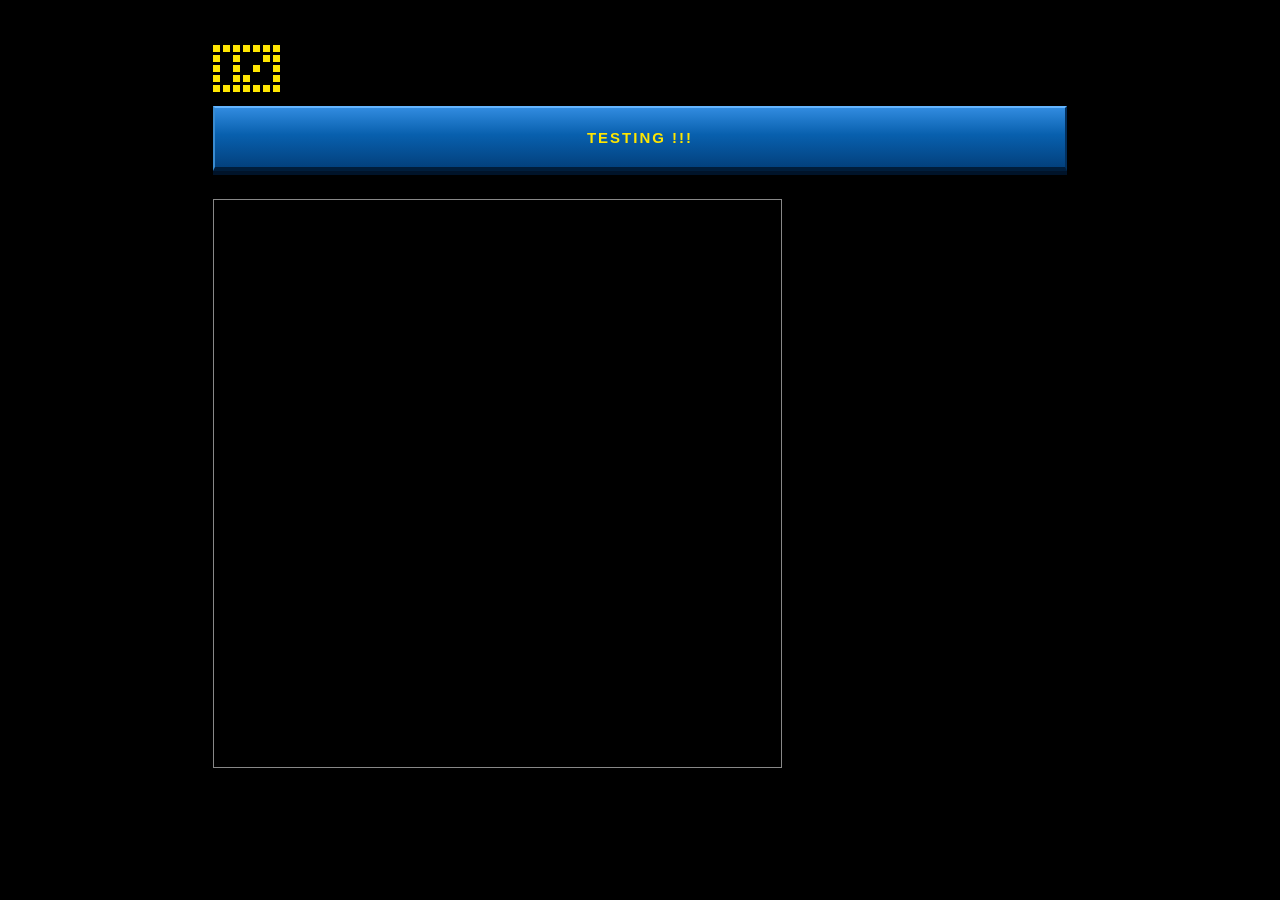
==== index.html @ 2481f246 "Create initial website structure" ====
<!DOCTYPE html>
<html lang="en">
<head>
  <meta charset="UTF-8">
  <meta name="viewport" content="width=device-width, initial-scale=1.0">
  <title>ozi</title>
  <link rel="stylesheet" href="style.css">
</head>
<body>

  <header class="header">
    <div class="logo" aria-label="OZI">

      <div class="letter letter-o">
        <span></span><span></span><span></span>
        <span></span><span></span><span></span>
        <span></span><span></span><span></span>
        <span></span><span></span><span></span>
        <span></span><span></span><span></span>
      </div>

      <div class="letter letter-z">
        <span></span><span></span><span></span>
        <span></span><span></span><span></span>
        <span></span><span></span><span></span>
        <span></span><span></span><span></span>
        <span></span><span></span><span></span>
      </div>

      <div class="letter letter-i">
        <span></span><span></span><span></span>
        <span></span><span></span><span></span>
        <span></span><span></span><span></span>
        <span></span><span></span><span></span>
        <span></span><span></span><span></span>
      </div>

    </div>
  </header>

<main>
  <div class="ad-banner">
    <a href="#" class="testing-text">TESTING !!!</a>
  </div>
  
  <div class="gray-square"></div>
</main>

</body>
</html>
---- style.css ----
* {
  box-sizing: border-box;
}

html,
body {
  margin: 0;
  min-height: 100%;
  background-color: #000000 !important;
}

body {
  min-height: 100vh;
  margin: 0;
  padding: 45px 0 20px;
  font-family: Arial, Helvetica, sans-serif;
  background: #000000;

  display: flex;
  flex-direction: column;
  align-items: center;
  justify-content: flex-start;
}

.header {
  width: 66.6667vw;
  margin: 0;
  padding: 0;
  border: none;
  background: transparent;
}

.logo {
  display: flex;
  align-items: flex-start;
  justify-content: flex-start;
  gap: 3px;
  width: fit-content;
  margin: 0 0 14px;
}

.letter-z {
  margin-left: 0px;
  margin-right: 0;
}

.letter-i {
  margin-left: -10px;
  margin-right: 0;
}

.letter {
  display: grid;
  grid-template-columns: repeat(3, 7px);
  grid-template-rows: repeat(5, 7px);
  gap: 3px;
}

.letter span {
  display: block;
  width: 7px;
  height: 7px;
  background: transparent;
}

.letter-o span:nth-child(1),
.letter-o span:nth-child(2),
.letter-o span:nth-child(3),
.letter-o span:nth-child(4),
.letter-o span:nth-child(6),
.letter-o span:nth-child(7),
.letter-o span:nth-child(9),
.letter-o span:nth-child(10),
.letter-o span:nth-child(12),
.letter-o span:nth-child(13),
.letter-o span:nth-child(14),
.letter-o span:nth-child(15) {
  background: #ffe600;
}

.letter-z span:nth-child(1),
.letter-z span:nth-child(2),
.letter-z span:nth-child(3),
.letter-z span:nth-child(6),
.letter-z span:nth-child(8),
.letter-z span:nth-child(10),
.letter-z span:nth-child(13),
.letter-z span:nth-child(14),
.letter-z span:nth-child(15) {
  background: #ffe600;
}

.letter-i span:nth-child(2),
.letter-i span:nth-child(5),
.letter-i span:nth-child(8),
.letter-i span:nth-child(11),
.letter-i span:nth-child(14) {
  background: #ffe600;
}

.ad-banner {
  display: flex;
  align-items: center;
  justify-content: center;

  width: 66.6667vw;
  height: 65px;
  margin: 0 auto;

  background: linear-gradient(
    to bottom,
    #318bdf 0%,
    #0860ae 45%,
    #03417e 100%
  );

  border-top: 2px solid #64b5ff;
  border-left: 2px solid #398bd0;
  border-right: 2px solid #022f5d;
  border-bottom: 4px solid #001d3b;

  box-shadow:
    0 4px 0 #001329,
    0 7px 12px rgba(0, 0, 0, 0.7);

  position: relative;
}

.testing-text {
  display: inline-block;
  padding: 8px 12px;

  color: #ffe600;
  font-size: 15px;
  font-weight: bold;
  letter-spacing: 2px;
  text-decoration: none;

  cursor: pointer;
  transition: color 0.15s ease;
}

.testing-text:hover {
  color: #ff0000;
}

.header,
main {
  width: 66.6667vw;
  margin-left: auto;
  margin-right: auto;
}

main .ad-banner {
  width: 100%;
  margin-left: 0;
  margin-right: 0;
}

.header .logo {
  margin-left: 0;
  margin-right: 0;
}

.gray-square {
  width: 66.6667%;
  aspect-ratio: 1 / 1;
  margin: 28px 0 0;
  border: 1px solid #888888;
  background: transparent;
  box-sizing: border-box;
}
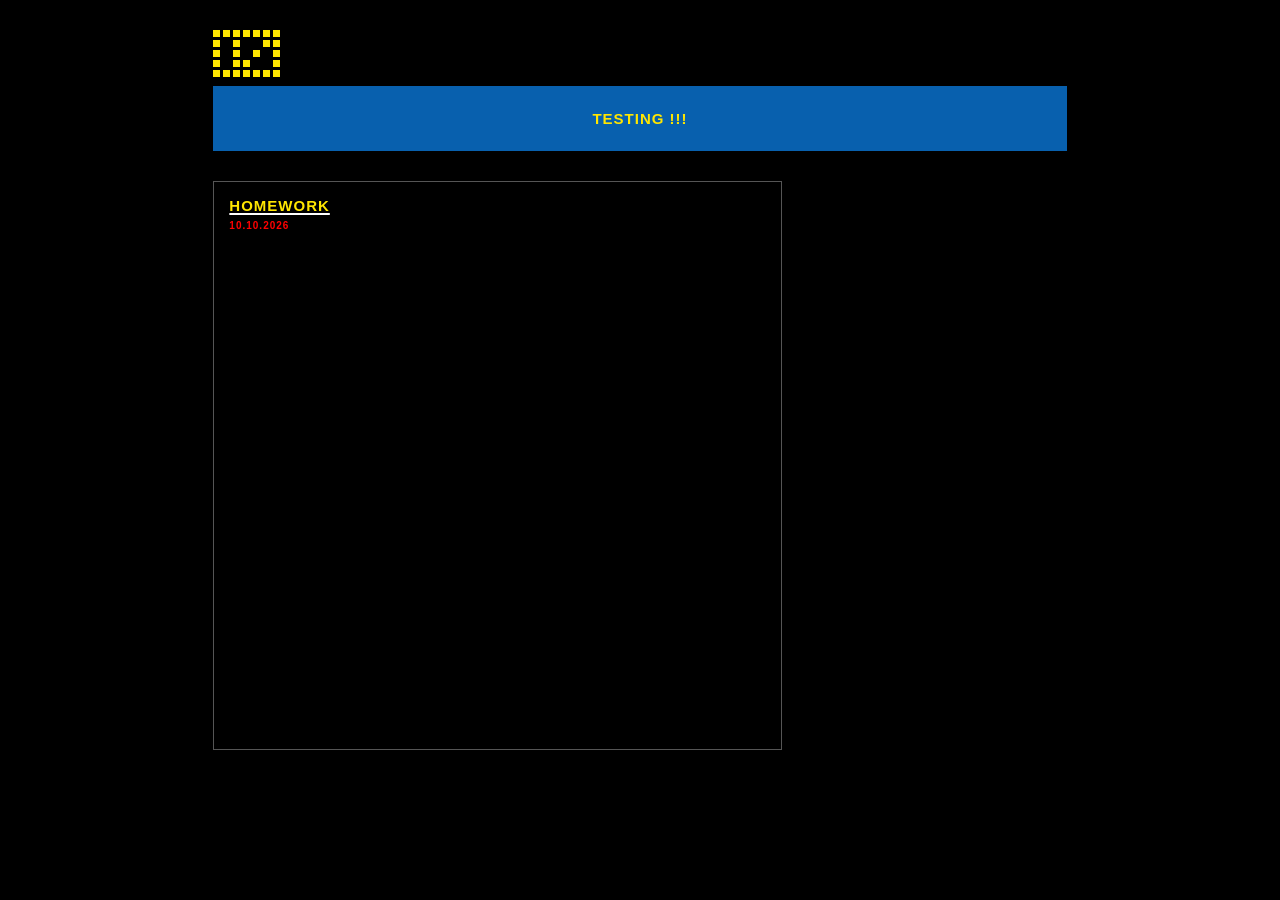
==== commit 6b2b863b: "DAY 2" ====
--- a/index.html
+++ b/index.html
@@ -1,16 +1,18 @@
 
 <!DOCTYPE html>
-<html lang="en">
+<html lang="tr">
 <head>
   <meta charset="UTF-8">
   <meta name="viewport" content="width=device-width, initial-scale=1.0">
-  <title>ozi</title>
-  <link rel="stylesheet" href="style.css">
+  <title>ozi : Test :
+  </title>
+  <link rel="stylesheet" href="./style.css">
 </head>
+
 <body>
 
   <header class="header">
-    <div class="logo" aria-label="OZI">
+    <a href="./index.html" class="logo" aria-label="home">
 
       <div class="letter letter-o">
         <span></span><span></span><span></span>
@@ -39,13 +41,31 @@
     </div>
   </header>
 
-<main>
-  <div class="ad-banner">
-    <a href="#" class="testing-text">TESTING !!!</a>
-  </div>
-  
-  <div class="gray-square"></div>
-</main>
+  <main>
+
+    <div class="ad-banner">
+      <a href="#" class="testing-text">TESTING !!!</a>
+    </div>
+
+    <section class="gray-square" aria-label="globe">
+
+      <div class="square-heading">
+        <a class="homework-link" href="./homework.html">
+          HOMEWORK
+        </a>
+
+        <time class="homework-date" datetime="2026-10-10">
+          10.10.2026
+        </time>
+      </div>
+
+      <div id="globe"></div>
+
+    </section>
+
+  </main>
+
+  <script type="module" src="./globe.js"></script>
 
 </body>
 </html>
--- a/style.css
+++ b/style.css
@@ -6,28 +6,27 @@
 body {
   margin: 0;
   min-height: 100%;
-  background-color: #000000 !important;
+  background: #000;
 }
 
 body {
   min-height: 100vh;
-  margin: 0;
-  padding: 45px 0 20px;
+  padding: 30px 0 30px;
   font-family: Arial, Helvetica, sans-serif;
-  background: #000000;
-
   display: flex;
   flex-direction: column;
   align-items: center;
-  justify-content: flex-start;
+}
+
+.header,
+main {
+  width: 66.6667vw;
+  margin-left: auto;
+  margin-right: auto;
 }
 
 .header {
-  width: 66.6667vw;
-  margin: 0;
   padding: 0;
-  border: none;
-  background: transparent;
 }
 
 .logo {
@@ -36,23 +35,14 @@
   justify-content: flex-start;
   gap: 3px;
   width: fit-content;
-  margin: 0 0 14px;
-}
-
-.letter-z {
-  margin-left: 0px;
-  margin-right: 0;
-}
-
-.letter-i {
-  margin-left: -10px;
-  margin-right: 0;
+  margin: 0 0 3px;
+  text-decoration: none;
 }
 
 .letter {
   display: grid;
   grid-template-columns: repeat(3, 7px);
-  grid-template-rows: repeat(5, 7px);
+  grid-template-rows: repeat(3, 7px);
   gap: 3px;
 }
 
@@ -90,11 +80,11 @@
   background: #ffe600;
 }
 
-.letter-i span:nth-child(2),
-.letter-i span:nth-child(5),
-.letter-i span:nth-child(8),
-.letter-i span:nth-child(11),
-.letter-i span:nth-child(14) {
+.letter-i span:nth-child(1),
+.letter-i span:nth-child(4),
+.letter-i span:nth-child(7),
+.letter-i span:nth-child(10),
+.letter-i span:nth-child(13) {
   background: #ffe600;
 }
 
@@ -102,71 +92,153 @@
   display: flex;
   align-items: center;
   justify-content: center;
-
-  width: 66.6667vw;
+  width: 100%;
   height: 65px;
-  margin: 0 auto;
-
-  background: linear-gradient(
-    to bottom,
-    #318bdf 0%,
-    #0860ae 45%,
-    #03417e 100%
-  );
-
-  border-top: 2px solid #64b5ff;
-  border-left: 2px solid #398bd0;
-  border-right: 2px solid #022f5d;
-  border-bottom: 4px solid #001d3b;
-
-  box-shadow:
-    0 4px 0 #001329,
-    0 7px 12px rgba(0, 0, 0, 0.7);
-
-  position: relative;
+  background: #0860ae;
+  border: none;
+  box-shadow: none;
 }
 
 .testing-text {
   display: inline-block;
   padding: 8px 12px;
-
   color: #ffe600;
   font-size: 15px;
   font-weight: bold;
-  letter-spacing: 2px;
+  letter-spacing: 1px;
   text-decoration: none;
-
-  cursor: pointer;
-  transition: color 0.15s ease;
+  transition: color 0.2s ease;
 }
 
 .testing-text:hover {
   color: #ff0000;
-}
-
-.header,
-main {
-  width: 66.6667vw;
-  margin-left: auto;
-  margin-right: auto;
-}
-
-main .ad-banner {
-  width: 100%;
-  margin-left: 0;
-  margin-right: 0;
-}
-
-.header .logo {
-  margin-left: 0;
-  margin-right: 0;
 }
 
 .gray-square {
   width: 66.6667%;
   aspect-ratio: 1 / 1;
-  margin: 28px 0 0;
-  border: 1px solid #888888;
-  background: transparent;
-  box-sizing: border-box;
+  margin-top: 30px;
+  position: relative;
+  overflow: hidden;
+  background: radial-gradient(
+    circle at center,
+    #000 0%,
+  );
+  border: 1px solid #555;
+}
+
+.square-heading {
+  position: absolute;
+  z-index: 5;
+  top: 15px;
+  left: 15px;
+  display: flex;
+  flex-direction: column;
+  align-items: flex-start;
+  gap: 6px;
+}
+
+.homework-link {
+  color: #ffe600;
+  font-size: 15px;
+  font-weight: bold;
+  letter-spacing: 1px;
+  text-decoration-line: underline;
+  text-decoration-color: #fff;
+  text-decoration-thickness: 2px;
+  text-underline-offset: 2px;
+  transition: color 0.2s ease;
+}
+
+.homework-link:hover {
+  color: #ff0000;
+}
+
+.homework-date {
+  color: #ff0000;
+  font-size: 10px;
+  font-weight: bold;
+  letter-spacing: 1px;
+}
+
+#globe {
+  position: absolute;
+  top: 65px;
+  left: 0;
+  right: 0;
+  bottom: 0;
+  width: 100%;
+  height: auto;
+  cursor: grab;
+  touch-action: pan-y;
+}
+
+#globe:active {
+  cursor: grabbing;
+}
+
+#globe canvas {
+  display: block;
+  width: 100%;
+  height: 100%;
+}
+
+@media (max-width: 600px) {
+  body {
+    padding-top: 30px;
+  }
+
+  .header,
+  main {
+    width: 90vw;
+  }
+
+  .gray-square {
+    width: 100%;
+  }
+}
+
+.leaflet-panel {
+  position: relative;
+  display: block;
+  width: 100%;
+  margin-top: 30px;
+  padding: 8px 12px;
+  background: #000;
+  border: 1px solid #555;
+}
+
+.leaflet-title {
+  margin: 0 0 3px;
+  color: #fff;
+  font-size: 15px;
+  font-weight: normal;
+  letter-spacing: 0;
+}
+
+.leaflet-date {
+  display: block;
+  margin: 0 0 30px;
+  color: #f00;
+  font-size: 10px;
+  font-weight: bold;
+  letter-spacing: 1px;
+}
+
+#leaflet-map {
+  position: relative;
+  width: 100%;
+  height: 480px;
+  overflow: hidden;
+  background: #168bd2;
+}
+
+@media (max-width: 600px) {
+  .leaflet-panel {
+    padding: 0;
+  }
+
+  #leaflet-map {
+    height: 360px;
+  }
 }
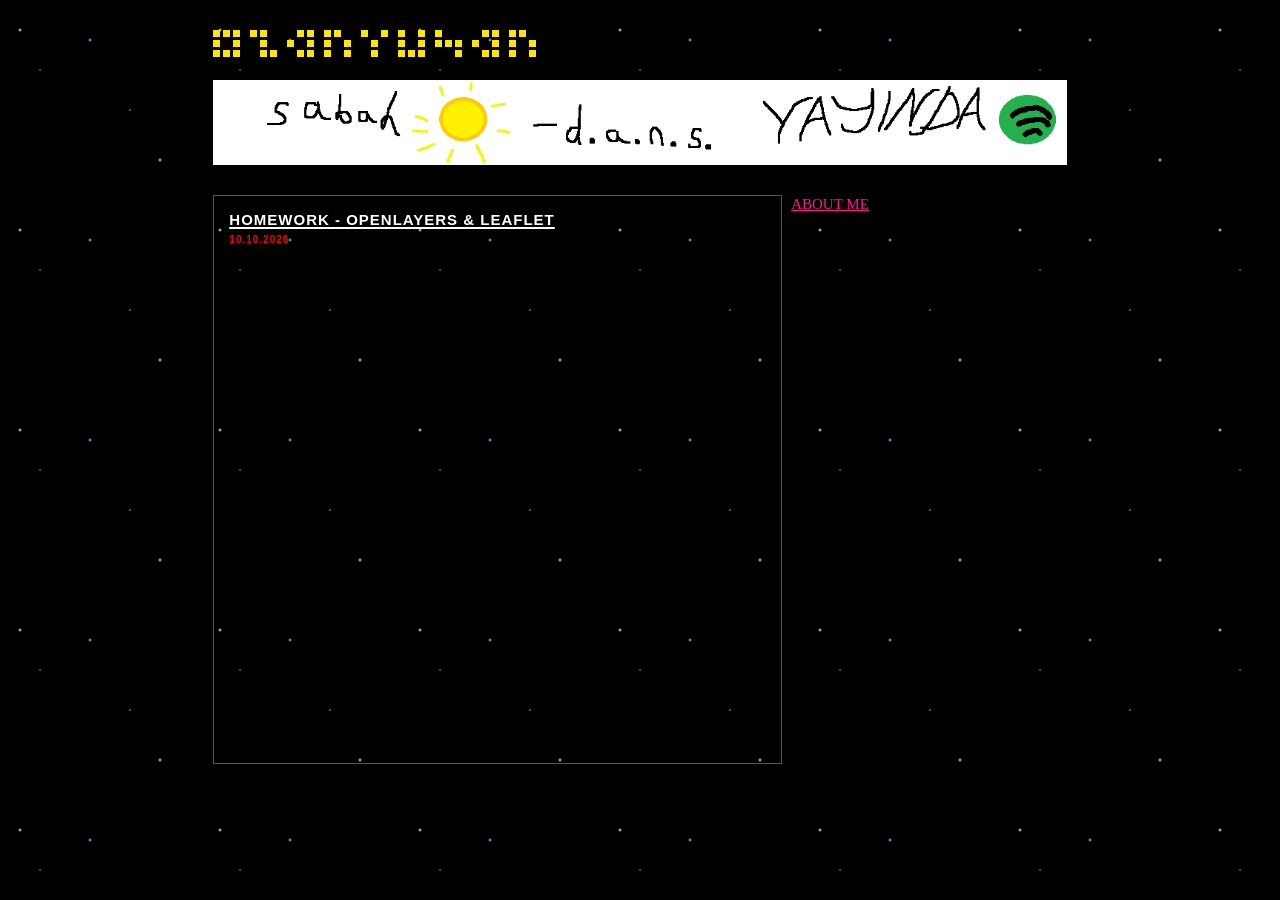
==== commit 512a8662: "DAY 3" ====
--- a/index.html
+++ b/index.html
@@ -1,71 +1,100 @@
-
 <!DOCTYPE html>
-<html lang="tr">
+<html lang="en">
 <head>
   <meta charset="UTF-8">
   <meta name="viewport" content="width=device-width, initial-scale=1.0">
-  <title>ozi : Test :
-  </title>
+  <title>ozanyusan : :</title>
   <link rel="stylesheet" href="./style.css">
 </head>
-
 <body>
-
   <header class="header">
     <a href="./index.html" class="logo" aria-label="home">
-
-      <div class="letter letter-o">
-        <span></span><span></span><span></span>
-        <span></span><span></span><span></span>
-        <span></span><span></span><span></span>
-        <span></span><span></span><span></span>
-        <span></span><span></span><span></span>
-      </div>
-
-      <div class="letter letter-z">
-        <span></span><span></span><span></span>
-        <span></span><span></span><span></span>
-        <span></span><span></span><span></span>
-        <span></span><span></span><span></span>
-        <span></span><span></span><span></span>
-      </div>
-
-      <div class="letter letter-i">
-        <span></span><span></span><span></span>
-        <span></span><span></span><span></span>
-        <span></span><span></span><span></span>
-        <span></span><span></span><span></span>
-        <span></span><span></span><span></span>
-      </div>
-
+  <div class="letter letter-o">
+    <span></span><span></span><span></span>
+    <span></span><span></span><span></span>
+    <span></span><span></span><span></span>
+    <span></span><span></span><span></span>
+    <span></span><span></span><span></span>
+  </div>
+  <div class="letter letter-z">
+    <span></span><span></span><span></span>
+    <span></span><span></span><span></span>
+    <span></span><span></span><span></span>
+    <span></span><span></span><span></span>
+    <span></span><span></span><span></span>
+  </div>
+  <div class="letter letter-a">
+    <span></span><span></span><span></span>
+    <span></span><span></span><span></span>
+    <span></span><span></span><span></span>
+    <span></span><span></span><span></span>
+    <span></span><span></span><span></span>
+  </div>
+  <div class="letter letter-n">
+    <span></span><span></span><span></span>
+    <span></span><span></span><span></span>
+    <span></span><span></span><span></span>
+    <span></span><span></span><span></span>
+    <span></span><span></span><span></span>
+  </div>
+      <div class="letter letter-y">
+    <span></span><span></span><span></span>
+    <span></span><span></span><span></span>
+    <span></span><span></span><span></span>
+    <span></span><span></span><span></span>
+    <span></span><span></span><span></span>
+  </div>
+      <div class="letter letter-u">
+    <span></span><span></span><span></span>
+    <span></span><span></span><span></span>
+    <span></span><span></span><span></span>
+    <span></span><span></span><span></span>
+    <span></span><span></span><span></span>
+  </div>
+      <div class="letter letter-s">
+    <span></span><span></span><span></span>
+    <span></span><span></span><span></span>
+    <span></span><span></span><span></span>
+    <span></span><span></span><span></span>
+    <span></span><span></span><span></span>
+  </div>
+      <div class="letter letter-a">
+    <span></span><span></span><span></span>
+    <span></span><span></span><span></span>
+    <span></span><span></span><span></span>
+    <span></span><span></span><span></span>
+    <span></span><span></span><span></span>
+  </div>
+      <div class="letter letter-n">
+    <span></span><span></span><span></span>
+    <span></span><span></span><span></span>
+    <span></span><span></span><span></span>
+    <span></span><span></span><span></span>
+    <span></span><span></span><span></span>
+  </div>
+     </a>
+  </header>
+  <main>
+    <div class="ad-banner">
+      <a href="https://open.spotify.com/" target="_blank">
+        <img src="./ad/Untitled.png" alt="ad-banner">
+        </a>
     </div>
-  </header>
-
-  <main>
-
-    <div class="ad-banner">
-      <a href="#" class="testing-text">TESTING !!!</a>
-    </div>
-
     <section class="gray-square" aria-label="globe">
-
       <div class="square-heading">
         <a class="homework-link" href="./homework.html">
-          HOMEWORK
+          HOMEWORK - OPENLAYERS & LEAFLET
         </a>
-
         <time class="homework-date" datetime="2026-10-10">
           10.10.2026
         </time>
       </div>
-
       <div id="globe"></div>
-
+      <a href="./me.html" class="about-me-link">
+        ABOUT ME
+        </a>
     </section>
-
+      <script type="module" src="./globe.js"></script>
   </main>
-
-  <script type="module" src="./globe.js"></script>
-
 </body>
 </html>
--- a/style.css
+++ b/style.css
@@ -1,14 +1,12 @@
 * {
   box-sizing: border-box;
 }
-
 html,
 body {
   margin: 0;
   min-height: 100%;
   background: #000;
 }
-
 body {
   min-height: 100vh;
   padding: 30px 0 30px;
@@ -17,77 +15,91 @@
   flex-direction: column;
   align-items: center;
 }
-
 .header,
 main {
   width: 66.6667vw;
   margin-left: auto;
   margin-right: auto;
 }
-
 .header {
   padding: 0;
 }
-
 .logo {
   display: flex;
   align-items: flex-start;
   justify-content: flex-start;
-  gap: 3px;
+  gap: 10px;
   width: fit-content;
   margin: 0 0 3px;
   text-decoration: none;
 }
-
 .letter {
   display: grid;
   grid-template-columns: repeat(3, 7px);
   grid-template-rows: repeat(3, 7px);
   gap: 3px;
 }
-
 .letter span {
   display: block;
   width: 7px;
   height: 7px;
   background: transparent;
 }
-
 .letter-o span:nth-child(1),
 .letter-o span:nth-child(2),
 .letter-o span:nth-child(3),
 .letter-o span:nth-child(4),
 .letter-o span:nth-child(6),
 .letter-o span:nth-child(7),
-.letter-o span:nth-child(9),
-.letter-o span:nth-child(10),
-.letter-o span:nth-child(12),
-.letter-o span:nth-child(13),
-.letter-o span:nth-child(14),
-.letter-o span:nth-child(15) {
-  background: #ffe600;
-}
-
+.letter-o span:nth-child(8),
+.letter-o span:nth-child(9) {
+  background: #ffe600;
+}
 .letter-z span:nth-child(1),
 .letter-z span:nth-child(2),
-.letter-z span:nth-child(3),
-.letter-z span:nth-child(6),
+.letter-z span:nth-child(5),
 .letter-z span:nth-child(8),
-.letter-z span:nth-child(10),
-.letter-z span:nth-child(13),
-.letter-z span:nth-child(14),
-.letter-z span:nth-child(15) {
-  background: #ffe600;
-}
-
-.letter-i span:nth-child(1),
-.letter-i span:nth-child(4),
-.letter-i span:nth-child(7),
-.letter-i span:nth-child(10),
-.letter-i span:nth-child(13) {
-  background: #ffe600;
-}
-
+.letter-z span:nth-child(9) {
+  background: #ffe600;
+}
+.letter-a span:nth-child(2),
+.letter-a span:nth-child(3),
+.letter-a span:nth-child(4),
+.letter-a span:nth-child(6),
+.letter-a span:nth-child(8),
+.letter-a span:nth-child(9) {
+  background: #ffe600;
+}
+.letter-n span:nth-child(1),
+.letter-n span:nth-child(2),
+.letter-n span:nth-child(4),
+.letter-n span:nth-child(6),
+.letter-n span:nth-child(7),
+.letter-n span:nth-child(9) {
+  background: #ffe600;
+}
+.letter-y span:nth-child(1),
+.letter-y span:nth-child(3),
+.letter-y span:nth-child(5),
+.letter-y span:nth-child(8) {
+  background: #ffe600;
+}
+.letter-u span:nth-child(1),
+.letter-u span:nth-child(3),
+.letter-u span:nth-child(4),
+.letter-u span:nth-child(6),
+.letter-u span:nth-child(7),
+.letter-u span:nth-child(8),
+.letter-u span:nth-child(9) {
+  background: #ffe600;
+}
+.letter-s span:nth-child(1),
+.letter-s span:nth-child(4),
+.letter-s span:nth-child(5),
+.letter-s span:nth-child(6),
+.letter-s span:nth-child(9) {
+  background: #ffe600;
+}
 .ad-banner {
   display: flex;
   align-items: center;
@@ -98,22 +110,6 @@
   border: none;
   box-shadow: none;
 }
-
-.testing-text {
-  display: inline-block;
-  padding: 8px 12px;
-  color: #ffe600;
-  font-size: 15px;
-  font-weight: bold;
-  letter-spacing: 1px;
-  text-decoration: none;
-  transition: color 0.2s ease;
-}
-
-.testing-text:hover {
-  color: #ff0000;
-}
-
 .gray-square {
   width: 66.6667%;
   aspect-ratio: 1 / 1;
@@ -126,7 +122,6 @@
   );
   border: 1px solid #555;
 }
-
 .square-heading {
   position: absolute;
   z-index: 5;
@@ -137,9 +132,8 @@
   align-items: flex-start;
   gap: 6px;
 }
-
 .homework-link {
-  color: #ffe600;
+  color: #ffffff;
   font-size: 15px;
   font-weight: bold;
   letter-spacing: 1px;
@@ -149,18 +143,15 @@
   text-underline-offset: 2px;
   transition: color 0.2s ease;
 }
-
 .homework-link:hover {
   color: #ff0000;
 }
-
 .homework-date {
   color: #ff0000;
   font-size: 10px;
   font-weight: bold;
   letter-spacing: 1px;
 }
-
 #globe {
   position: absolute;
   top: 65px;
@@ -172,32 +163,14 @@
   cursor: grab;
   touch-action: pan-y;
 }
-
 #globe:active {
   cursor: grabbing;
 }
-
 #globe canvas {
   display: block;
   width: 100%;
   height: 100%;
 }
-
-@media (max-width: 600px) {
-  body {
-    padding-top: 30px;
-  }
-
-  .header,
-  main {
-    width: 90vw;
-  }
-
-  .gray-square {
-    width: 100%;
-  }
-}
-
 .leaflet-panel {
   position: relative;
   display: block;
@@ -207,7 +180,6 @@
   background: #000;
   border: 1px solid #555;
 }
-
 .leaflet-title {
   margin: 0 0 3px;
   color: #fff;
@@ -215,7 +187,6 @@
   font-weight: normal;
   letter-spacing: 0;
 }
-
 .leaflet-date {
   display: block;
   margin: 0 0 30px;
@@ -224,7 +195,6 @@
   font-weight: bold;
   letter-spacing: 1px;
 }
-
 #leaflet-map {
   position: relative;
   width: 100%;
@@ -232,13 +202,55 @@
   overflow: hidden;
   background: #168bd2;
 }
-
 @media (max-width: 600px) {
   .leaflet-panel {
     padding: 0;
   }
-
   #leaflet-map {
     height: 360px;
   }
+}
+.ad-banner {
+  width: 100%;
+  height: auto;
+  background: transparent;
+  overflow: hidden;
+}
+.ad-banner img {
+  display: block;
+  width: 100%;
+  height: auto;
+  object-fit: contain;
+}
+.gray-square {
+  position: relative;
+  overflow: visible;
+}
+.about-me-link {
+  position: absolute;
+  left: calc(100% + 10px);
+  top: 0;
+  display: block;
+  color: #ff1493;
+  font-family: Calibri;
+  font-size: 15px;
+  text-decoration: underline;
+  white-space: nowrap;
+  z-index: 10;
+}
+.about-me-link:hover {
+  text-decoration: underline;
+  color: #ff1493;
+}
+body {
+  background-color: #000;
+  background-image:
+    radial-gradient(2px 2px at 20px 30px, white, transparent),
+    radial-gradient(1px 1px at 40px 70px, #fff, transparent),
+    radial-gradient(2px 2px at 90px 40px, #a8c7ff, transparent),
+    radial-gradient(1px 1px at 130px 110px, white, transparent),
+    radial-gradient(2px 2px at 160px 160px, #fff, transparent);
+  background-size: 200px 200px;
+  background-repeat: repeat;
+  background-attachment: fixed;
 }
